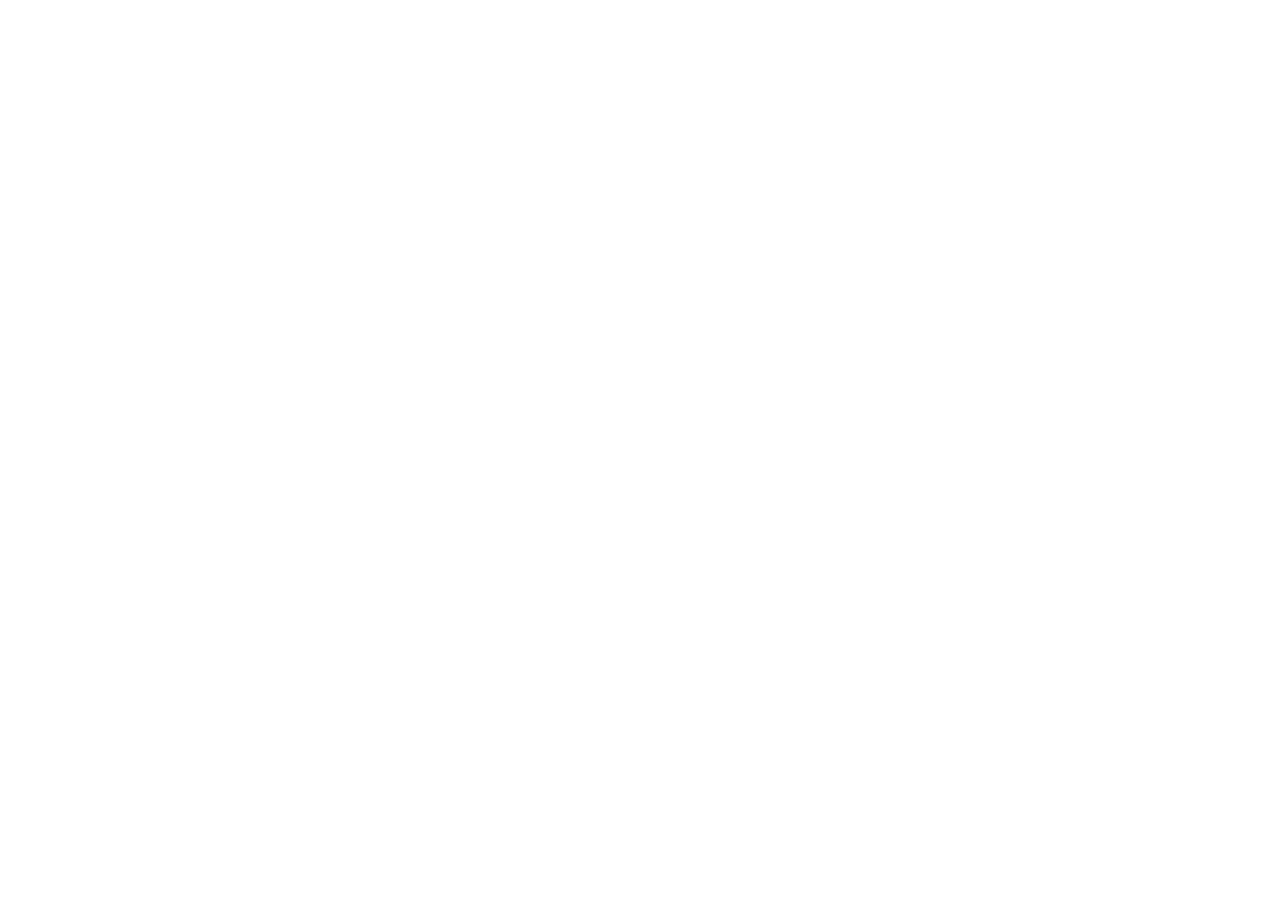
==== gateway/web/index.html @ 18769046 "feat(gateway): SSE events, dashboard routes, emulator device, loopback guard" ====
<!doctype html>
<html lang="ru">
<head>
<meta charset="utf-8">
<meta name="viewport" content="width=device-width, initial-scale=1">
<title>aidos gateway</title>
<link rel="stylesheet" href="/app.css">
</head>
<body>
<main id="app"></main>
<script type="module" src="/app.js"></script>
</body>
</html>
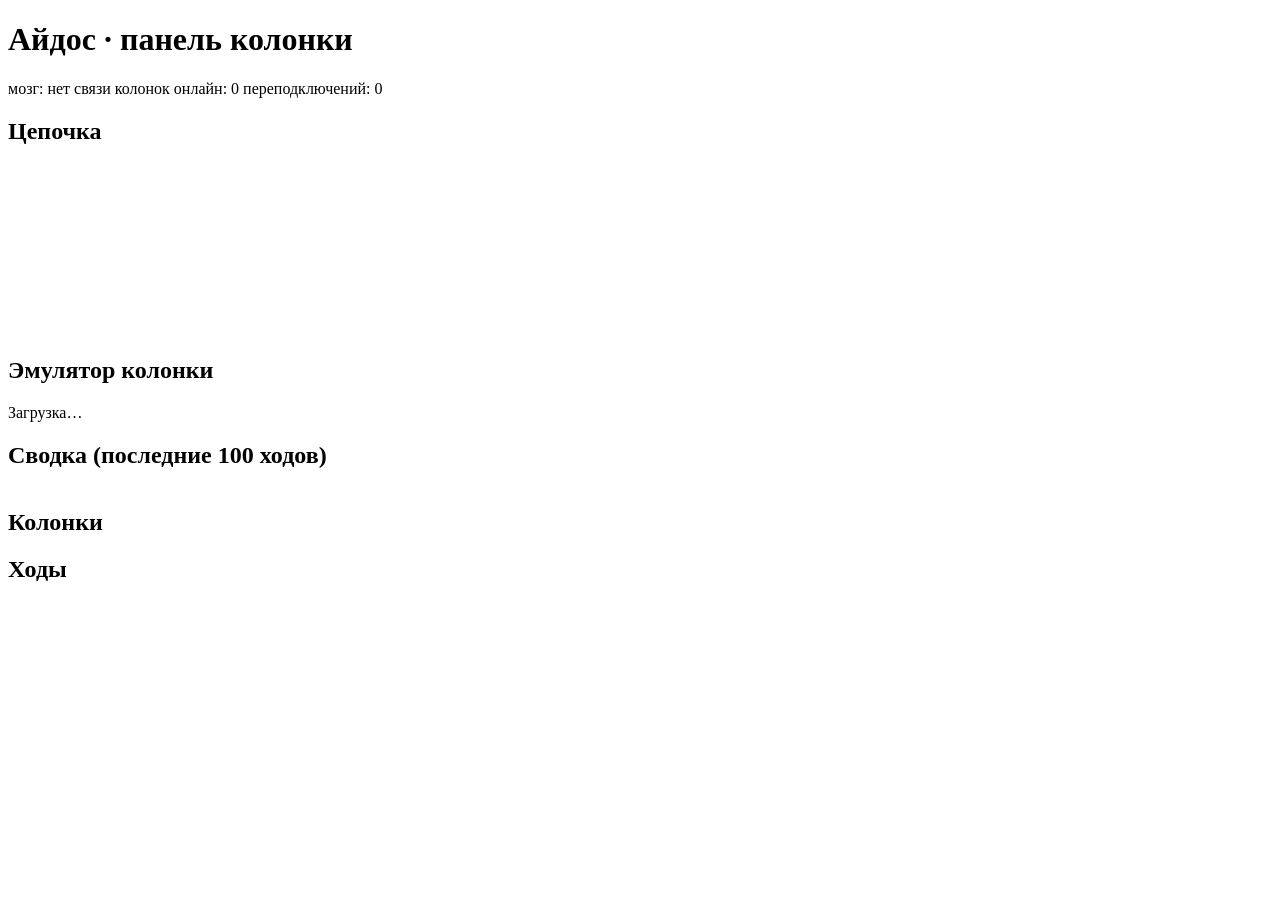
==== commit 9013889f: "feat(gateway): dashboard page with live pipeline, summary and turn waterfall" ====
--- a/gateway/web/index.html
+++ b/gateway/web/index.html
@@ -1,13 +1,40 @@
 <!doctype html>
 <html lang="ru">
 <head>
-<meta charset="utf-8">
-<meta name="viewport" content="width=device-width, initial-scale=1">
-<title>aidos gateway</title>
-<link rel="stylesheet" href="/app.css">
+  <meta charset="utf-8">
+  <meta name="viewport" content="width=device-width, initial-scale=1">
+  <title>Aidos · панель</title>
+  <link rel="stylesheet" href="/app.css">
+  <script type="module" src="/app.js"></script>
 </head>
 <body>
-<main id="app"></main>
-<script type="module" src="/app.js"></script>
+  <header class="top">
+    <h1>Айдос <span class="muted">· панель колонки</span></h1>
+    <div class="status">
+      <span id="link-status" class="pill bad">мозг: нет связи</span>
+      <span id="devices-online" class="pill">колонок онлайн: 0</span>
+      <span id="reconnects" class="pill muted">переподключений: 0</span>
+    </div>
+  </header>
+
+  <section class="card">
+    <h2>Цепочка</h2>
+    <svg id="pipeline" viewBox="0 0 900 120" role="img" aria-label="Этапы обработки хода"></svg>
+  </section>
+
+  <main class="grid">
+    <section class="card" id="emulator"><h2>Эмулятор колонки</h2><p class="muted">Загрузка…</p></section>
+    <section class="card">
+      <h2>Сводка <span class="muted">(последние 100 ходов)</span></h2>
+      <table class="summary" id="summary"></table>
+      <h2>Колонки</h2>
+      <ul id="devices" class="devices"></ul>
+    </section>
+  </main>
+
+  <section class="card">
+    <h2>Ходы</h2>
+    <ol id="turns" class="turns"></ol>
+  </section>
 </body>
 </html>
